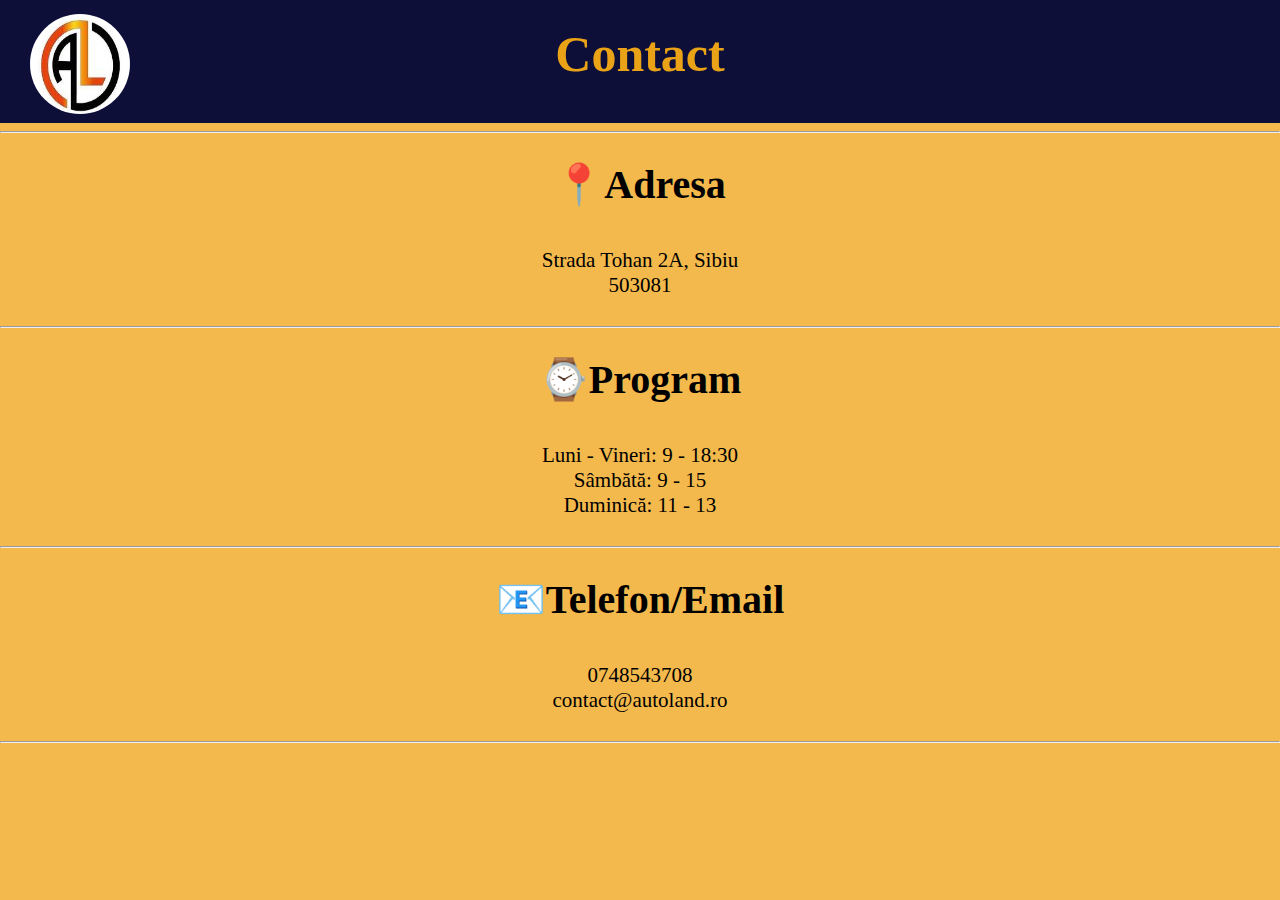
==== contact.html @ cc013be3 "Add files via upload" ====
<!DOCTYPE html>
<html lang="en">
<head>
    <meta charset="UTF-8">
    <meta name="viewport" content="width=device-width, initial-scale=1.0">
    <link rel="stylesheet" href="contact.css">
    <title>Contact</title>
</head>
<body> 
    <div style="background-color: rgb(14, 15, 56); text-align: center;">
        <h1><img src="logo1.jpg" alt="Logo" class="imagini"><b>Contact</b></h1>
    </div>
    <hr>
    <section>
        <h2><span class="icon">&#x1F4CD;</span>Adresa</h2>
        <p>
            Strada Tohan 2A, Sibiu
            <br>503081

        </p>
    </section>
    <hr>
    <section>
        <h3><span class="icon">&#x231A;</span>Program</h3>
        <p>
            Luni - Vineri: 9 - 18:30
            <br>Sâmbătă: 9 - 15
            <br>Duminică: 11 - 13
        </p>
        
    </section>
    <hr>
    <section>
        <h4><span class="icon">&#x1F4E7;</span>Telefon/Email</h4>
        <p>
             0748543708
            <br>contact@autoland.ro
    </section>
    <hr>
    
</body>
</html>
---- contact.css ----
div {
    margin-top: 0;
    margin-bottom: 0;
    padding-top: 5px;
    padding-bottom: 5px;
    background-color: blue;
}

h1{
    color: rgb(234, 163, 22);
    font-size:50px;
    font-weight: bold;
    font-family: fantasy;
    
}
.imagini{
    width: 100px;
    height: 100px; 
    margin-right: 10px;
    position: absolute;
    left: 30px;
    top: 14px;
    border-radius: 60%;
}

h2{
    text-align: center;
    font-size: 40px;
}
p{
    text-align: center;
    font-size: 21px;
}

h3{
    text-align: center;
    font-size: 40px;
}

h4{
    text-align: center;
    font-size: 40px;
}
h1, h2, h3, h4, p {
    margin: 0;
    padding: 20px;
}

body {
    background-color: rgb(244, 185, 76);
    margin: 0; 
    padding: 0; 
}


body > div {
    background-color: white;
    padding-bottom: 20px; 
}

@media (max-width: 768px) {
    section {
        padding: 10px;
    }
    hr {
        margin: 10px 0;
    }
}

@media (max-width: 480px) {
    .header, section {
        padding: 10px;
    }
    hr {
        margin: 10px 0;
    }
}
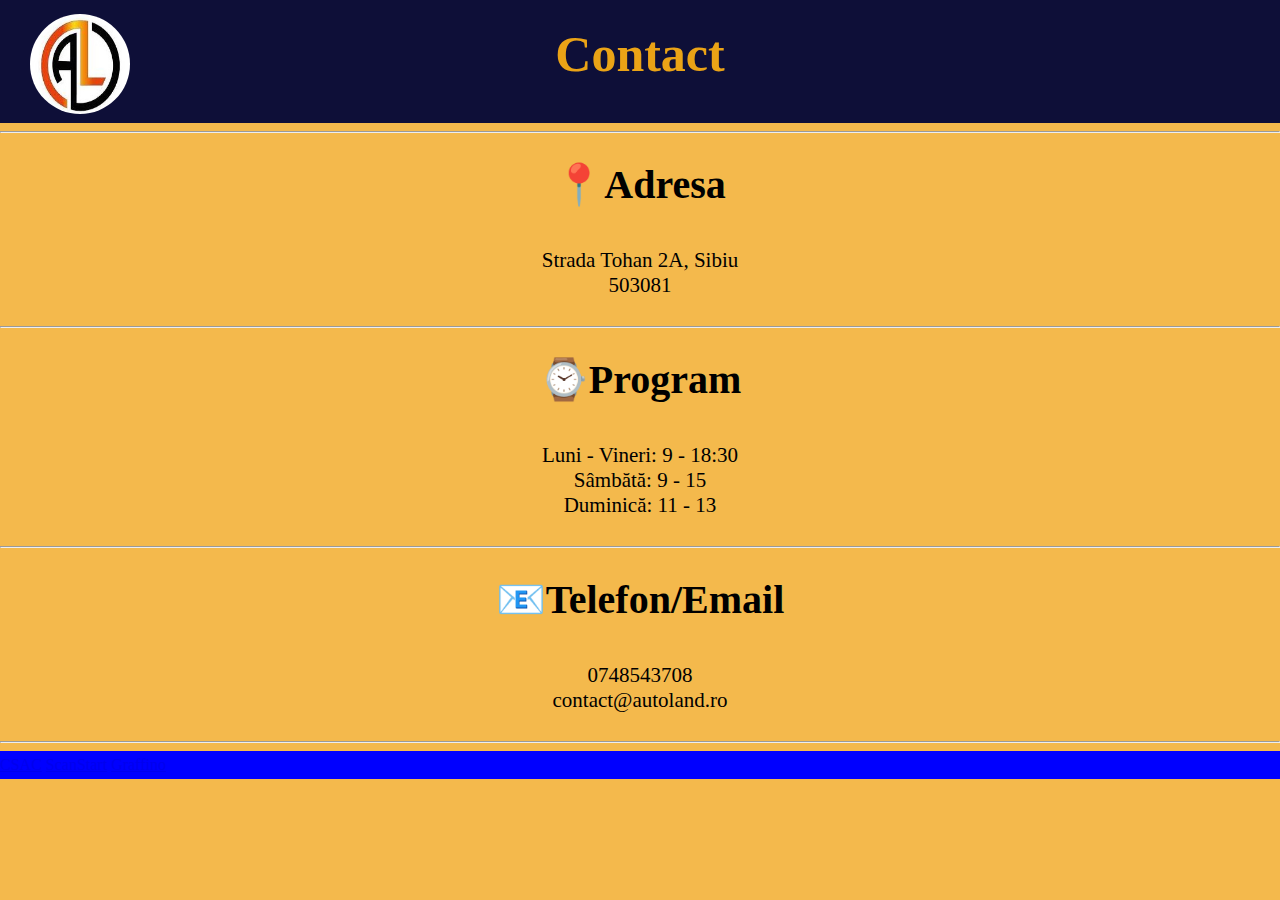
==== commit 8b3a6677: "Update contact.html" ====
--- a/contact.html
+++ b/contact.html
@@ -38,6 +38,12 @@
             <br>contact@autoland.ro
     </section>
     <hr>
+     <footer>
+        <div class="footer-links">
+            <a href="www.csac.ro">CSAC</a>
+            <a href="https://scanstart.ro/">ScanStart</a>
+            <a href=" https://graffino.com/">Graffino</a>
+        </div>
     
 </body>
-</html>+</html>
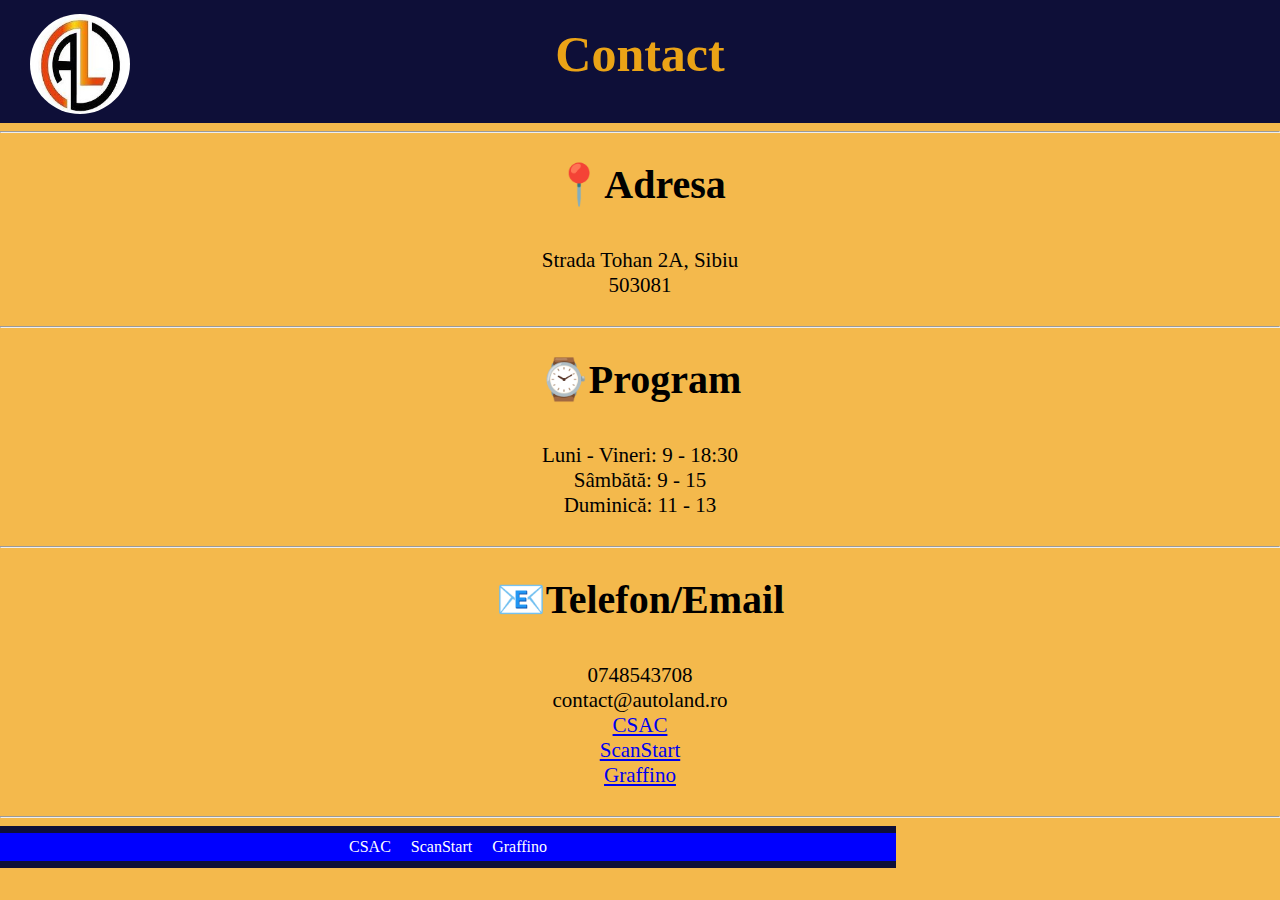
==== commit 1d7e9214: "Update contact.html" ====
--- a/contact.html
+++ b/contact.html
@@ -36,6 +36,9 @@
         <p>
              0748543708
             <br>contact@autoland.ro
+            <br> <a href="www.csac.ro">CSAC</a>
+            <br><a href="https://scanstart.ro/">ScanStart</a>
+            <br><a href=" https://graffino.com/">Graffino</a>
     </section>
     <hr>
      <footer>
--- a/contact.css
+++ b/contact.css
@@ -74,4 +74,31 @@
     hr {
         margin: 10px 0;
     }
-}+}
+footer {
+    background-color: rgb(14, 15, 56); /* Aceeași culoare ca bara de sus */
+    text-align: center;
+    padding: 7px 0;
+    position: flex;
+    bottom: 0;
+    width: 70%;
+}
+
+.footer-links {
+    display: flex;
+    justify-content: center;
+}
+
+.footer-links a {
+    color: white;
+    margin: 0 10px;
+    text-decoration: none;
+}
+
+.footer-links a:hover {
+    text-decoration: underline;
+}
+
+.footer-links a:hover {
+    text-decoration: underline;
+}
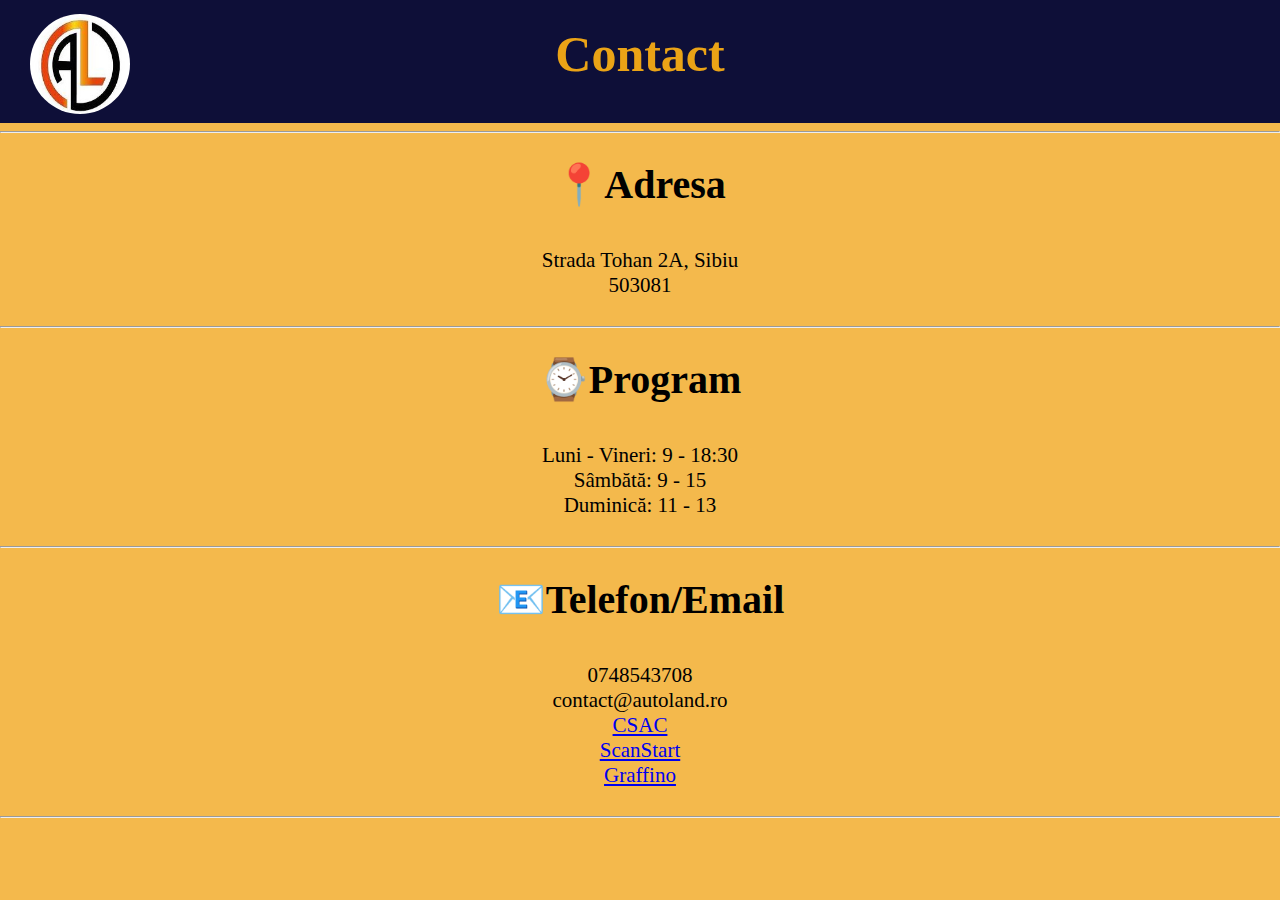
==== commit ee8e8ecb: "Update contact.html" ====
--- a/contact.html
+++ b/contact.html
@@ -41,12 +41,7 @@
             <br><a href=" https://graffino.com/">Graffino</a>
     </section>
     <hr>
-     <footer>
-        <div class="footer-links">
-            <a href="www.csac.ro">CSAC</a>
-            <a href="https://scanstart.ro/">ScanStart</a>
-            <a href=" https://graffino.com/">Graffino</a>
-        </div>
+    
     
 </body>
 </html>
--- a/contact.css
+++ b/contact.css
@@ -75,30 +75,8 @@
         margin: 10px 0;
     }
 }
-footer {
-    background-color: rgb(14, 15, 56); /* Aceeași culoare ca bara de sus */
-    text-align: center;
-    padding: 7px 0;
-    position: flex;
-    bottom: 0;
-    width: 70%;
-}
 
-.footer-links {
-    display: flex;
-    justify-content: center;
-}
-
-.footer-links a {
-    color: white;
-    margin: 0 10px;
-    text-decoration: none;
-}
 
 .footer-links a:hover {
     text-decoration: underline;
 }
-
-.footer-links a:hover {
-    text-decoration: underline;
-}
